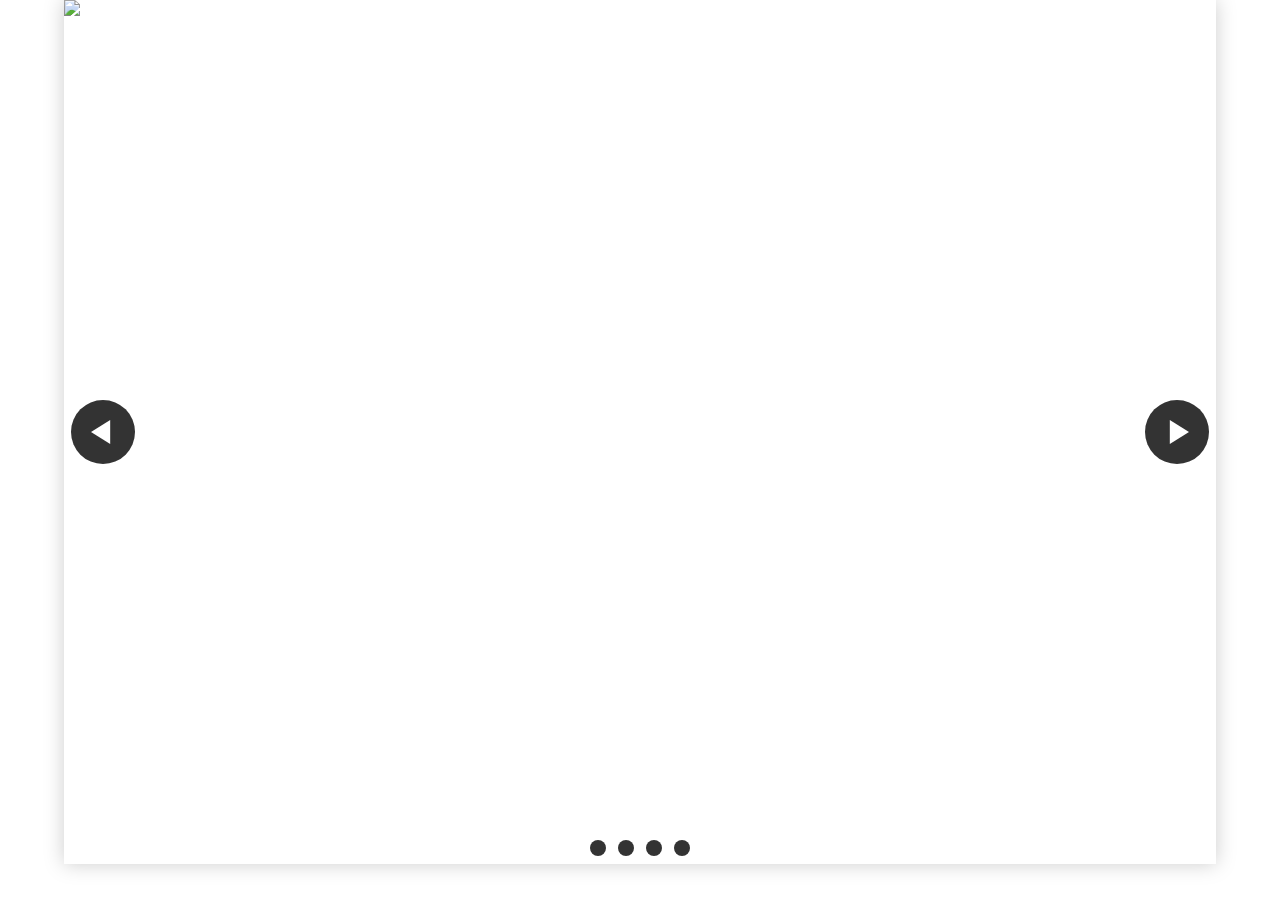
==== carousel/carousel.html @ 0a66ce48 "add carousel" ====
<!DOCTYPE html>
<html lang="en">

<head>
  <meta charset="UTF-8">
  <meta name="viewport" content="width=device-width, initial-scale=1.0">
  <link href="style.css" rel="stylesheet">
  <title>Document</title>
</head>

<body>

  <section class="carousel" aria-label="Gallery">
    <ol class="carousel__viewport">
      <li id="carousel__slide1" tabindex="0" class="carousel__slide">
        <div class="carousel__snapper">
          <img src="assets/img/gallery/gallery-1.jpg" width="100%">
          <a href="#carousel__slide4" class="carousel__prev"></a>
          <a href="#carousel__slide2" class="carousel__next"></a>
        </div>
      </li>
      <li id="carousel__slide2" tabindex="0" class="carousel__slide">
        <div class="carousel__snapper">
          <img src="assets/img/gallery/gallery-2.jpg" width="100%">
          <a href="#carousel__slide1" class="carousel__prev"></a>
          <a href="#carousel__slide3" class="carousel__next"></a>
        </div>
      </li>
      <li id="carousel__slide3" tabindex="0" class="carousel__slide">
        <div class="carousel__snapper">
          <img src="assets/img/gallery/gallery-3.jpg" width="100%">
          <a href="#carousel__slide2" class="carousel__prev"></a>
          <a href="#carousel__slide4" class="carousel__next"></a>
        </div>
      </li>
      <li id="carousel__slide4" tabindex="0" class="carousel__slide">
        <div class="carousel__snapper">
          <img src="assets/img/gallery/gallery-4.jpg" width="100%">
          <a href="#carousel__slide3" class="carousel__prev"></a>
          <a href="#carousel__slide1" class="carousel__next"></a>
        </div>
      </li>
    </ol>
    <aside class="carousel__navigation">
      <ol class="carousel__navigation-list">
        <li class="carousel__navigation-item">
          <a href="#carousel__slide1" class="carousel__navigation-button"></a>
        </li>
        <li class="carousel__navigation-item">
          <a href="#carousel__slide2" class="carousel__navigation-button"></a>
        </li>
        <li class="carousel__navigation-item">
          <a href="#carousel__slide3" class="carousel__navigation-button"></a>
        </li>
        <li class="carousel__navigation-item">
          <a href="#carousel__slide4" class="carousel__navigation-button"></a>
        </li>
      </ol>
    </aside>
  </section>
</body>

</html>
---- carousel/style.css ----
@keyframes tonext {
  75% {
    left: 0;
  }
  95% {
    left: 100%;
  }
  98% {
    left: 100%;
  }
  99% {
    left: 0;
  }
}

@keyframes tostart {
  75% {
    left: 0;
  }
  95% {
    left: -300%;
  }
  98% {
    left: -300%;
  }
  99% {
    left: 0;
  }
}

@keyframes snap {
  96% {
    scroll-snap-align: center;
  }
  97% {
    scroll-snap-align: none;
  }
  99% {
    scroll-snap-align: none;
  }
  100% {
    scroll-snap-align: center;
  }
}

body {
  max-width: 90%;
  margin: 0 auto;
}

* {
  box-sizing: border-box;
  scrollbar-color: transparent transparent;
  scrollbar-width: 0px;
}

*::-webkit-scrollbar {
  width: 0;
}

*::-webkit-scrollbar-track {
  background: transparent;
}

*::-webkit-scrollbar-thumb {
  background: transparent;
  border: none;
}

* {
  -ms-overflow-style: none;
}

ol, li {
  list-style: none;
  margin: 0;
  padding: 0;
}

.carousel {

  position: relative;
  padding-top: 75%;
  filter: drop-shadow(0 0 10px #0003);
  perspective: 100px;
}

.carousel__viewport {
  position: absolute;
  top: 0;
  right: 0;
  bottom: 0;
  left: 0;
  display: flex;
  overflow-x: scroll;
  counter-reset: item;
  scroll-behavior: smooth;
  scroll-snap-type: x mandatory;
}

.carousel__slide {
  position: relative;
  flex: 0 0 100%;
  width: 100%;
  background-color: #fff;
  counter-increment: item;
  
}


.carousel__slide:before {
  content: counter(item);
  position: absolute;
  top: 50%;
  left: 50%;
  transform: translate3d(-50%,-40%,70px);
  color: #fff;
  font-size: 2em;
}

.carousel__snapper {
  position: absolute;
  top: 0;
  left: 0;
  width: 100%;
  height: 100%;
  scroll-snap-align: center;
}

@media (hover: hover) {
  .carousel__snapper {
    animation-name: tonext, snap;
    animation-timing-function: ease;
    animation-duration: 4s;
    animation-iteration-count: infinite;
  }

  .carousel__slide:last-child .carousel__snapper {
    animation-name: tostart, snap;
  }
}

@media (prefers-reduced-motion: reduce) {
  .carousel__snapper {
    animation-name: none;
  }
}

.carousel:hover .carousel__snapper,
.carousel:focus-within .carousel__snapper {
  animation-name: none;
}

.carousel__navigation {
  position: absolute;
  right: 0;
  bottom: 0;
  left: 0;
  text-align: center;
}

.carousel__navigation-list,
.carousel__navigation-item {
  display: inline-block;
}

.carousel__navigation-button {
  display: inline-block;
  width: 1.5rem;
  height: 1.5rem;
  background-color: #333;
  background-clip: content-box;
  border: 0.25rem solid transparent;
  border-radius: 50%;
  font-size: 0;
  transition: transform 0.1s;
}

.carousel::before,
.carousel::after,
.carousel__prev,
.carousel__next {
  position: absolute;
  top: 0;
  margin: 37.5% 2% 0 2%;
  width: 4rem;
  height: 4rem;
  transform: translateY(-50%);
  border-radius: 50%;
  font-size: 0;
  outline: 0;
}

.carousel::before,
.carousel__prev {
  left: -1rem;
}

.carousel::after,
.carousel__next {
  right: -1rem;
}

.carousel::before,
.carousel::after {
  content: '';
  z-index: 1;
  background-color: #333;
  background-size: 1.5rem 1.5rem;
  background-repeat: no-repeat;
  background-position: center center;
  color: #fff;
  font-size: 2.5rem;
  line-height: 4rem;
  text-align: center;
  pointer-events: none;
}

.carousel::before {
  background-image: url("data:image/svg+xml,%3Csvg viewBox='0 0 100 100' xmlns='http://www.w3.org/2000/svg'%3E%3Cpolygon points='0,50 80,100 80,0' fill='%23fff'/%3E%3C/svg%3E");
}

.carousel::after {
  background-image: url("data:image/svg+xml,%3Csvg viewBox='0 0 100 100' xmlns='http://www.w3.org/2000/svg'%3E%3Cpolygon points='100,50 20,100 20,0' fill='%23fff'/%3E%3C/svg%3E");
}
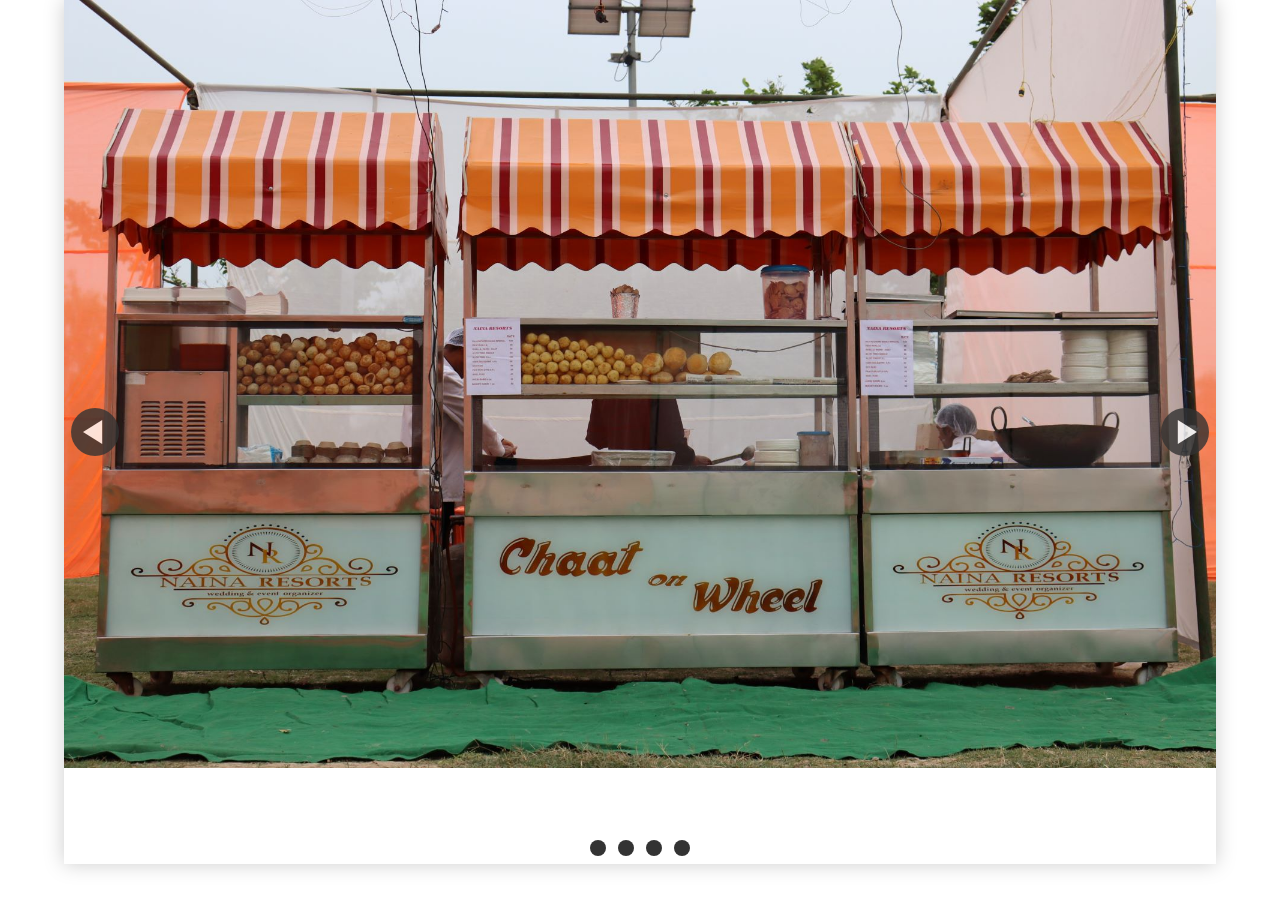
==== commit fe0ef86b: "minor changes" ====
--- a/carousel/carousel.html
+++ b/carousel/carousel.html
@@ -14,28 +14,28 @@
     <ol class="carousel__viewport">
       <li id="carousel__slide1" tabindex="0" class="carousel__slide">
         <div class="carousel__snapper">
-          <img src="assets/img/gallery/gallery-1.jpg" width="100%">
+          <img src="../assets/img/gallery/gallery-1.jpg" width="100%">
           <a href="#carousel__slide4" class="carousel__prev"></a>
           <a href="#carousel__slide2" class="carousel__next"></a>
         </div>
       </li>
       <li id="carousel__slide2" tabindex="0" class="carousel__slide">
         <div class="carousel__snapper">
-          <img src="assets/img/gallery/gallery-2.jpg" width="100%">
+          <img src="../assets/img/gallery/gallery-2.jpg" width="100%">
           <a href="#carousel__slide1" class="carousel__prev"></a>
           <a href="#carousel__slide3" class="carousel__next"></a>
         </div>
       </li>
       <li id="carousel__slide3" tabindex="0" class="carousel__slide">
         <div class="carousel__snapper">
-          <img src="assets/img/gallery/gallery-3.jpg" width="100%">
+          <img src="../assets/img/gallery/gallery-3.jpg" width="100%">
           <a href="#carousel__slide2" class="carousel__prev"></a>
           <a href="#carousel__slide4" class="carousel__next"></a>
         </div>
       </li>
       <li id="carousel__slide4" tabindex="0" class="carousel__slide">
         <div class="carousel__snapper">
-          <img src="assets/img/gallery/gallery-4.jpg" width="100%">
+          <img src="../assets/img/gallery/gallery-4.jpg" width="100%">
           <a href="#carousel__slide3" class="carousel__prev"></a>
           <a href="#carousel__slide1" class="carousel__next"></a>
         </div>
--- a/carousel/style.css
+++ b/carousel/style.css
@@ -9,7 +9,7 @@
     left: 100%;
   }
   99% {
-    left: 0;
+    left: 100%;
   }
 }
 
@@ -33,10 +33,10 @@
     scroll-snap-align: center;
   }
   97% {
-    scroll-snap-align: none;
+    scroll-snap-align: center;
   }
   99% {
-    scroll-snap-align: none;
+    scroll-snap-align: center;
   }
   100% {
     scroll-snap-align: center;
@@ -78,7 +78,6 @@
 }
 
 .carousel {
-
   position: relative;
   padding-top: 75%;
   filter: drop-shadow(0 0 10px #0003);
@@ -183,12 +182,12 @@
   position: absolute;
   top: 0;
   margin: 37.5% 2% 0 2%;
-  width: 4rem;
-  height: 4rem;
+  width: 3rem;
+  height: 3rem;
   transform: translateY(-50%);
   border-radius: 50%;
   font-size: 0;
-  outline: 0;
+  opacity: 0.8;
 }
 
 .carousel::before,
